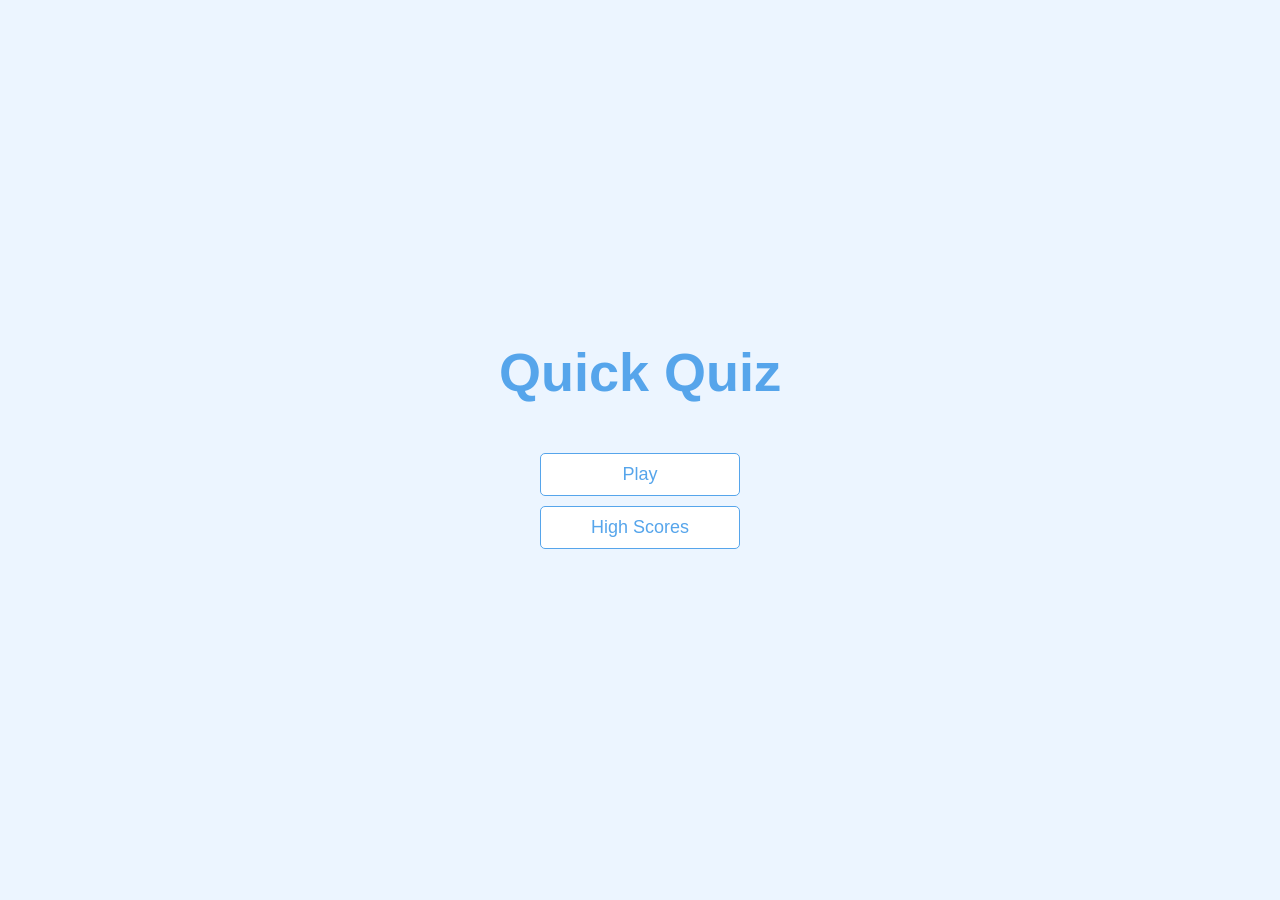
==== index.html @ 422bbf37 "first commit" ====
<!DOCTYPE html>
<html lang="en">
<head>
    <meta charset="UTF-8">
    <meta name="viewport" content="width=device-width, initial-scale=1.0">
    <title>Quick Quiz</title>
    <link rel = "stylesheet" href = "app.css" />
</head>
<body>
    <div class="container">
        <div id="home" class="flex-center flex-column">
            <h1>Quick Quiz</h1>
            <a class="btn" href="/game.html">Play</a>
            <a class="btn" href="/highscores.html">High Scores</a>
        </div>
    </div>
    
</body>
</html>
---- app.css ----
:root{
    background-color:#ecf5ff;
    font-size: 62.5%;
}

*{
    box-sizing: border-box;
    font-family: Arial, Arial, Helvetica, sans-serif;
    margin: 0;
    padding: 0;
    color: #333;
}

h1, h2, h3, h4{
    margin-bottom: 1rem;
}

h1{
    font-size: 5.4rem;
    color: #56a5eb;
    margin-bottom: 5rem;
}

h1> span{
    font-size: 2.4rem;
    font-weight: 500;
}

h2{
    font-size: 4.2rem;
    margin-bottom: 4rem;
    font-weight:700;
}

h3{
    font-size:2.8rem;
    font-weight:500;
}

/* Utilities */

.container{
    width:100vw;
    height:100vh;
    display:flex;
    justify-content:center;
    align-items:center;
    max-width:80rem;
    margin: 0 auto;
}

.container > *{
    width: 100%;
}

.flex-column{
    display:flex;
    flex-direction: column;;
}

.flex-center{
    justify-content:center;
    align-items: center;
}

.justify-center{
    justify-content: center;
}

.text-center{
    text-align: center;
}
.hidden{
    display: none;
}


/* Buttons */
.btn{
    font-size: 1.8rem;
    padding: 1rem 0;
    width:20rem;
    text-align: center;
    border: 0.1rem solid #56a5eb;
    border-radius:0.5rem;
    margin-bottom: 1rem;
    text-decoration: none;
    color: #56a5eb;
    background-color: #fff;
}

.btn:hover{
    cursor: pointer;
    box-shadow: 0 0.4rem 1.4rem 0 rgba(86, 185, 235, 0.5);
    transform:translateY(-0.1rem);
    transition: transform 150ms ease-in-out;
}

.btn[disabled]:hover{
    cursor:not-allowed;
    box-shadow: none;
    transform:none;
}

/* FORMS */
form{
    width:100%;
    display:flex;
    flex-direction: column;
    justify-content: center;
    align-items:center;
}

input{
    margin-bottom: 1rem;
    width:20rem;
    padding:1.5rem;
    font-size:1.8rem;
    border:none;
    box-shadow:0 0.1rem 1.4rem 0 rgba(86, 185, 235, 0.5);
}

input::placeholder{
    color: #aaa;
}
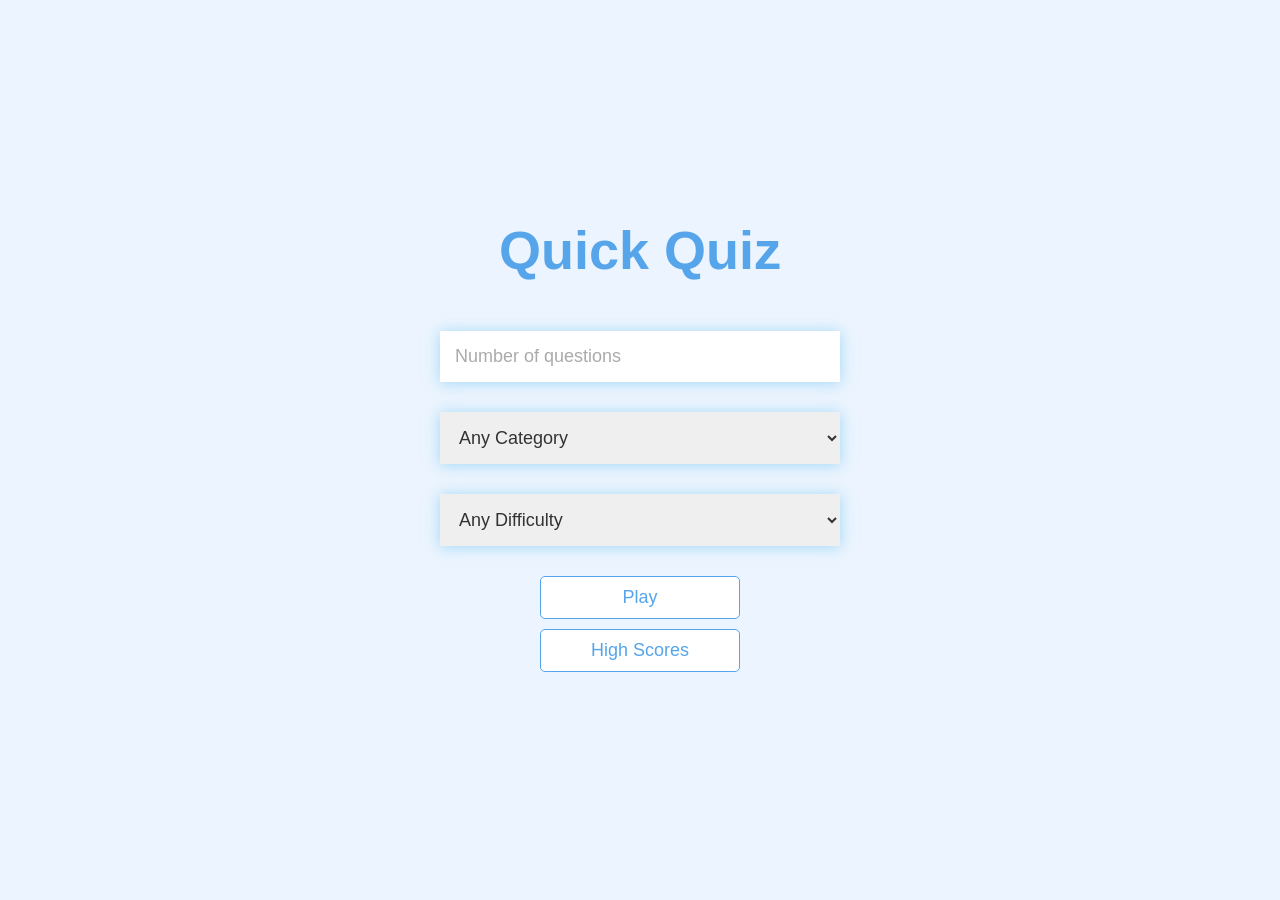
==== commit c40dd600: "Customized Questions" ====
--- a/index.html
+++ b/index.html
@@ -1,19 +1,65 @@
 <!DOCTYPE html>
 <html lang="en">
-<head>
-    <meta charset="UTF-8">
-    <meta name="viewport" content="width=device-width, initial-scale=1.0">
-    <title>Quick Quiz</title>
-    <link rel = "stylesheet" href = "app.css" />
-</head>
-<body>
-    <div class="container">
-        <div id="home" class="flex-center flex-column">
-            <h1>Quick Quiz</h1>
-            <a class="btn" href="/game.html">Play</a>
-            <a class="btn" href="/highscores.html">High Scores</a>
+    <head>
+        <meta charset="UTF-8" />
+        <meta name="viewport" content="width=device-width, initial-scale=1.0" />
+        <title>Quick Quiz</title>
+        <link rel="stylesheet" href="app.css" />
+    </head>
+    <body>
+        <div class="container">
+            <div id="home" class="flex-center flex-column">
+                <h1>Quick Quiz</h1>
+                <form>
+                    <div class="form-control">
+                        <input type="number" name="numberOfQuestions" id="numberOfQuestions" class="form-input" placeholder = "Number of questions" min="1" max="20" />
+                    </div>
+                    <div class="form-control">
+                        
+                        <select name="category" id="category" class="form-input" >
+                            <option value="any">Any Category</option>
+                            <option value="9">General Knowledge</option>
+                            <option value="10">Entertainment: Books</option>
+                            <option value="11">Entertainment: Film</option>
+                            <option value="12">Entertainment: Music</option>
+                            <option value="13">Entertainment: Musicals &amp; Theatres</option>
+                            <option value="14">Entertainment: Television</option>
+                            <option value="15">Entertainment: Video Games</option>
+                            <option value="16">Entertainment: Board Games</option>
+                            <option value="17">Science &amp; Nature</option>
+                            <option value="18">Science: Computers</option>
+                            <option value="19">Science: Mathematics</option>
+                            <option value="20">Mythology</option>
+                            <option value="21">Sports</option>
+                            <option value="22">Geography</option>
+                            <option value="23">History</option>
+                            <option value="24">Politics</option>
+                            <option value="25">Art</option>
+                            <option value="26">Celebrities</option>
+                            <option value="27">Animals</option>
+                            <option value="28">Vehicles</option>
+                            <option value="29">Entertainment: Comics</option>
+                            <option value="30">Science: Gadgets</option>
+                            <option value="31">Entertainment: Japanese Anime &amp; Manga</option>
+                            <option value="32">Entertainment: Cartoon &amp; Animations</option>
+                        </select>
+                    </div>
+
+                    <div class="form-control">
+                        <select name="difficulty" id="difficulty" class="form-input" >
+                            <option value="any">Any Difficulty</option>
+                            <option value="easy">Easy</option>
+                            <option value="medium">Medium</option>
+                            <option value="hard">Hard</option>
+                        </select>
+                    </div>
+                    <button class="btn" id ="play" onclick="startGame(event)" disabled>Play</button>
+                </form>
+                <!-- <a class="btn" href="/game.html">Play</a> -->
+                <a class="btn" href="/highscores.html">High Scores</a>
+            </div>
         </div>
-    </div>
-    
-</body>
-</html>+
+        <script src="index.js"></script>
+    </body>
+</html>
--- a/app.css
+++ b/app.css
@@ -122,4 +122,23 @@
 
 input::placeholder{
     color: #aaa;
+}
+
+.form-control{
+    display:flex;
+    flex-direction:column;
+    width:100%;
+    margin-bottom: 2rem;
+    align-items:center;
+    
+}
+
+.form-input{
+    margin-bottom: 1rem;
+    width:40rem;
+    padding:1.5rem;
+    font-size:1.8rem;
+    border:none;
+    box-shadow:0 0.1rem 1.4rem 0 rgba(86, 185, 235, 0.5);
+
 }
